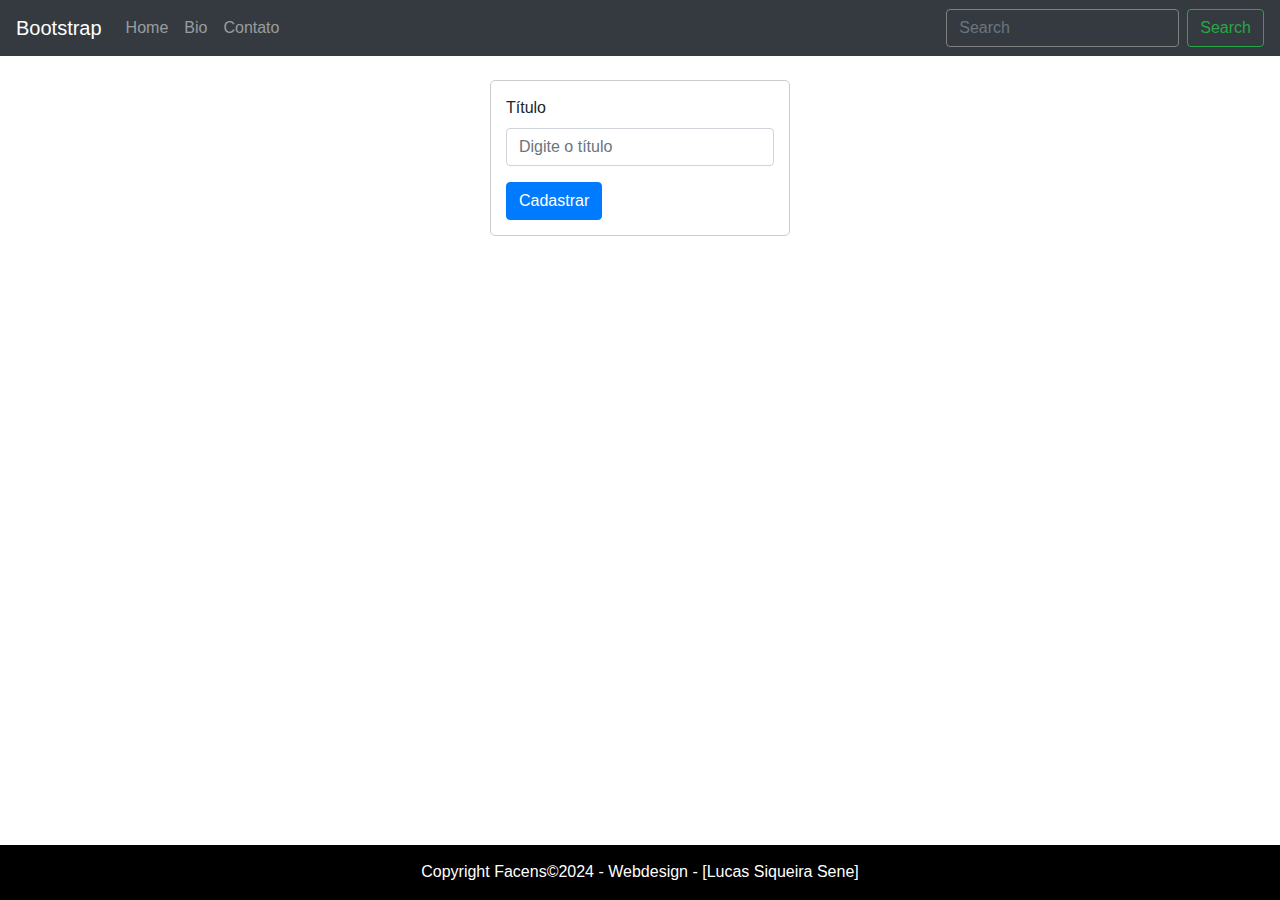
==== AC2/index.html @ 110de5d4 "prova ac2 finalizada" ====
<!DOCTYPE html>
<html lang="en">
<head>
    <meta charset="UTF-8">
    <meta name="viewport" content="width=device-width, initial-scale=1.0">
    <title>AC2</title>
    <link href="https://stackpath.bootstrapcdn.com/bootstrap/4.5.2/css/bootstrap.min.css" rel="stylesheet">
    <link rel="stylesheet" href="css/style.css">
   
</head>
    <body>
    <nav class="navbar navbar-expand-lg navbar-dark bg-dark">
        <a class="navbar-brand" href="#">Bootstrap</a>
        <button class="navbar-toggler" type="button" data-toggle="collapse" data-target="#navbarNav" aria-controls="navbarNav" aria-expanded="false" aria-label="Toggle navigation">
            <span class="navbar-toggler-icon"></span>
        </button>
        <div class="collapse navbar-collapse" id="navbarNav">
            <ul class="navbar-nav">
                <li class="nav-item"><a class="nav-link" href="#">Home</a></li>
                <li class="nav-item"><a class="nav-link" href="#">Bio</a></li>
                <li class="nav-item"><a class="nav-link" href="#">Contato</a></li>
            </ul>
        </div>
        <form class="d-flex" role="search">
            <input class="form-control me-2 bg-dark mr-2 text-white search" type="search" placeholder="Search" aria-label="Search">
            <button class="btn btn-outline-success" type="submit">Search</button>
        </form>
    </nav>

    <div class="container my-4">
        <div class="teste">
            <form id="productForm">
                <div class="form-group">
                    <label for="title">Título</label>
                    <input type="text" class="form-control" id="title" placeholder="Digite o título">
                </div>
                <button type="submit" class="btn btn-primary">Cadastrar</button>
            </form>
        </div>
    </div>
    <div id="cardContainer" class="row mt-4"></div>

    <button id="deleteAll" class="btn btn-danger mt-3 button">Apagar Todos</button>

    <footer>
        <p>Copyright Facens©2024 - Webdesign - [Lucas Siqueira Sene]</p>
    </footer>

    <script type="module" src="js/main.js"></script>
    </body>
</html>
---- AC2/css/style.css ----
body, html {
    height: 100%;
    margin: 0;
    display: flex;
    flex-direction: column;
}
        
.container {
    flex: 1;
}

.teste {
    max-width: 300px;
    margin: 0 auto;
    border: 1px solid #ccc; 
    padding: 15px; 
    border-radius: 5px; 
}

.search{
    border-color: gray;
}

.button{
    margin-top: 50px;
    margin-right: 600px;
    margin-left: 600px;
    margin-bottom: 50px;
}

footer {
    background-color: #000000; 
    color: white;
    text-align: center;
    padding-top: 15px;
    position: relative;
    bottom: 0;
    width: 100%;
}
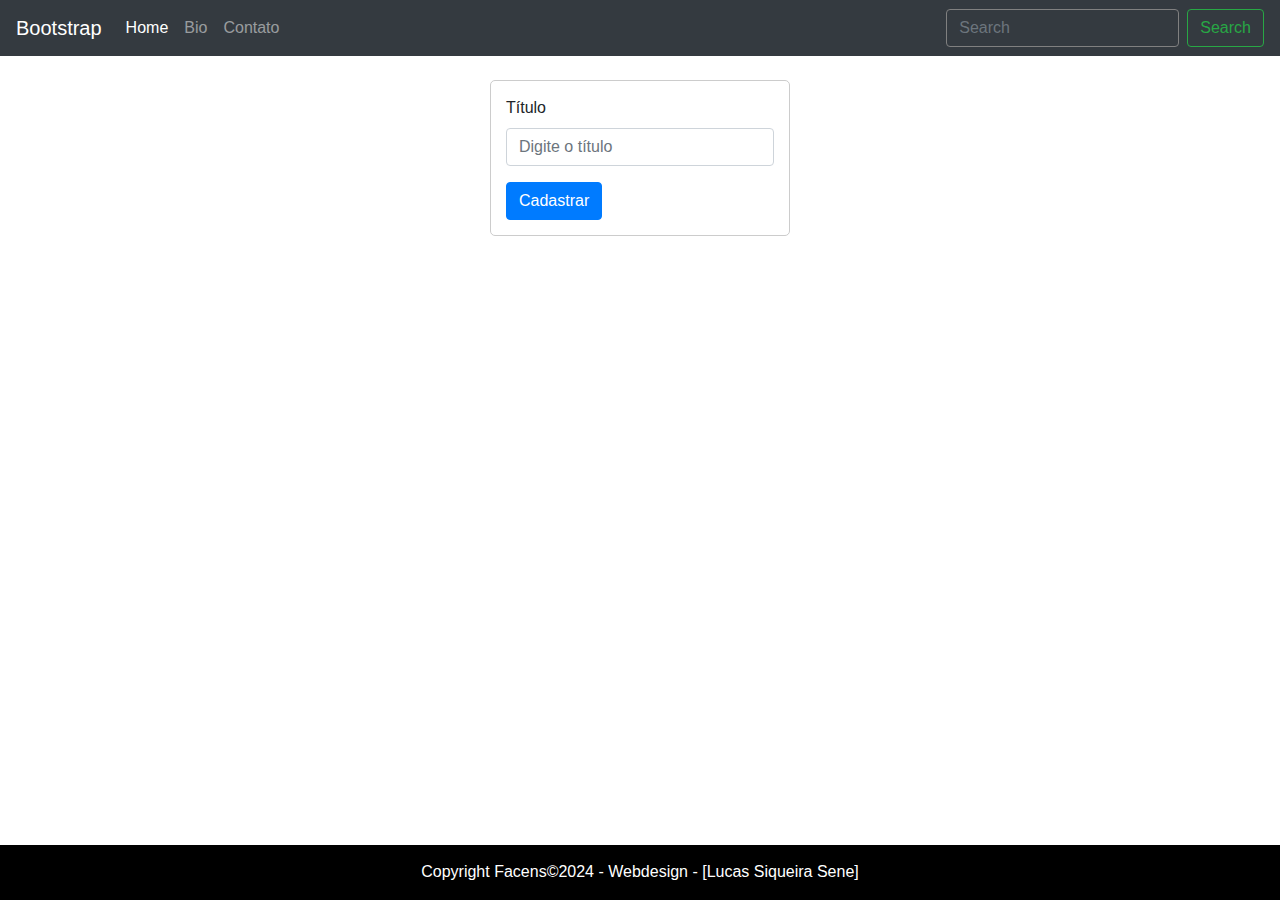
==== commit 2cd33a1c: "prova ac2 finalizada" ====
--- a/AC2/index.html
+++ b/AC2/index.html
@@ -1,51 +1,53 @@
 <!DOCTYPE html>
-<html lang="en">
-<head>
-    <meta charset="UTF-8">
-    <meta name="viewport" content="width=device-width, initial-scale=1.0">
-    <title>AC2</title>
-    <link href="https://stackpath.bootstrapcdn.com/bootstrap/4.5.2/css/bootstrap.min.css" rel="stylesheet">
-    <link rel="stylesheet" href="css/style.css">
-   
-</head>
+<html lang="pt-br">
+    <head>
+        <meta charset="UTF-8">
+        <meta name="viewport" content="width=device-width, initial-scale=1.0">
+        <title>AC2</title>
+        <link href="https://stackpath.bootstrapcdn.com/bootstrap/4.5.2/css/bootstrap.min.css" rel="stylesheet">
+        <link rel="stylesheet" href="css/style.css">
+    </head>
+    
     <body>
-    <nav class="navbar navbar-expand-lg navbar-dark bg-dark">
-        <a class="navbar-brand" href="#">Bootstrap</a>
-        <button class="navbar-toggler" type="button" data-toggle="collapse" data-target="#navbarNav" aria-controls="navbarNav" aria-expanded="false" aria-label="Toggle navigation">
-            <span class="navbar-toggler-icon"></span>
-        </button>
-        <div class="collapse navbar-collapse" id="navbarNav">
-            <ul class="navbar-nav">
-                <li class="nav-item"><a class="nav-link" href="#">Home</a></li>
-                <li class="nav-item"><a class="nav-link" href="#">Bio</a></li>
-                <li class="nav-item"><a class="nav-link" href="#">Contato</a></li>
-            </ul>
+        <nav class="navbar navbar-expand-lg navbar-dark bg-dark">
+            <a class="navbar-brand" href="#">Bootstrap</a>
+            <button class="navbar-toggler" type="button" data-toggle="collapse" data-target="#navbarNav" aria-controls="navbarNav" aria-expanded="false" aria-label="Toggle navigation">
+                <span class="navbar-toggler-icon"></span>
+            </button>
+            <div class="collapse navbar-collapse" id="navbarNav">
+                <ul class="navbar-nav">
+                    <li class="nav-item active"><a class="nav-link" href="#">Home</a></li>
+                    <li class="nav-item"><a class="nav-link" href="#">Bio</a></li>
+                    <li class="nav-item"><a class="nav-link" href="#">Contato</a></li>
+                </ul>
+            </div>
+            <form class="d-flex" role="search">
+                <input class="form-control me-2 bg-dark mr-2 text-white search" type="search" placeholder="Search" aria-label="Search">
+                <button class="btn btn-outline-success" type="submit">Search</button>
+            </form>
+        </nav>
+
+        <div class="container my-4">
+            <div class="teste">
+                <form id="productForm">
+                    <div class="form-group">
+                        <label for="title">Título</label>
+                        <input type="text" class="form-control" id="title" placeholder="Digite o título">
+                    </div>
+                    <button type="submit" class="btn btn-primary">Cadastrar</button>
+                </form>
+            </div>
         </div>
-        <form class="d-flex" role="search">
-            <input class="form-control me-2 bg-dark mr-2 text-white search" type="search" placeholder="Search" aria-label="Search">
-            <button class="btn btn-outline-success" type="submit">Search</button>
-        </form>
-    </nav>
+        <div id="cardContainer" class="row mt-4"></div>
 
-    <div class="container my-4">
-        <div class="teste">
-            <form id="productForm">
-                <div class="form-group">
-                    <label for="title">Título</label>
-                    <input type="text" class="form-control" id="title" placeholder="Digite o título">
-                </div>
-                <button type="submit" class="btn btn-primary">Cadastrar</button>
-            </form>
-        </div>
-    </div>
-    <div id="cardContainer" class="row mt-4"></div>
+        <button id="deleteAll" class="btn btn-danger mt-3 button">Apagar Todos</button>
 
-    <button id="deleteAll" class="btn btn-danger mt-3 button">Apagar Todos</button>
+        <footer>
+            <p>Copyright Facens©2024 - Webdesign - [Lucas Siqueira Sene]</p>
+        </footer>
 
-    <footer>
-        <p>Copyright Facens©2024 - Webdesign - [Lucas Siqueira Sene]</p>
-    </footer>
-
-    <script type="module" src="js/main.js"></script>
+        <script type="module" src="js/main.js"></script>
+        <script src="https://code.jquery.com/jquery-3.5.1.min.js"></script>
+        <script src="https://cdn.jsdelivr.net/npm/bootstrap@4.5.2/dist/js/bootstrap.bundle.min.js"></script>
     </body>
 </html>
--- a/AC2/css/style.css
+++ b/AC2/css/style.css
@@ -22,11 +22,10 @@
     border-color: gray;
 }
 
-.button{
-    margin-top: 50px;
-    margin-right: 600px;
-    margin-left: 600px;
-    margin-bottom: 50px;
+.button {
+    max-width: 200px;
+    margin: 50px auto;
+    display: block;
 }
 
 footer {
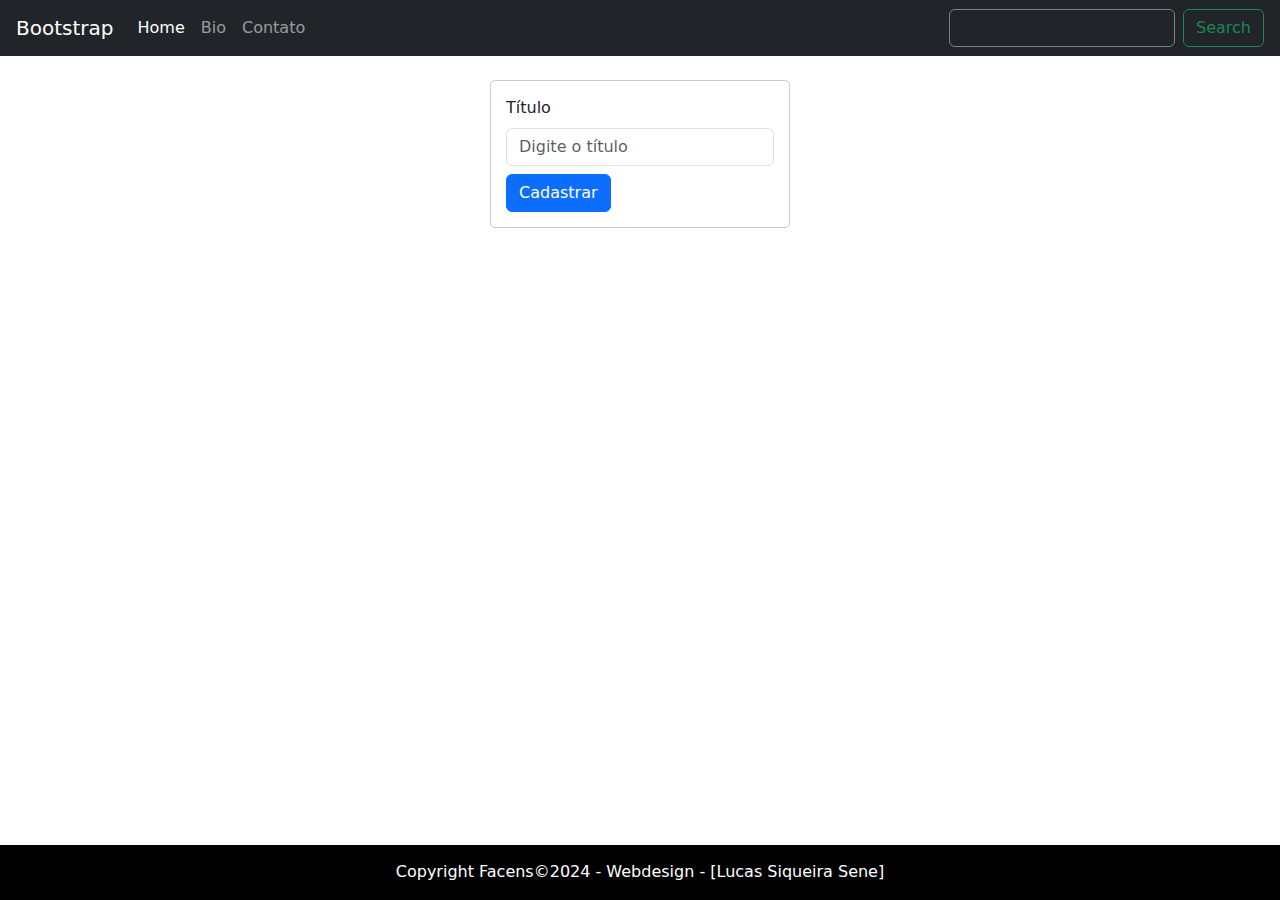
==== commit 8d566c3f: "prova ac2 finalizada" ====
--- a/AC2/index.html
+++ b/AC2/index.html
@@ -4,26 +4,27 @@
         <meta charset="UTF-8">
         <meta name="viewport" content="width=device-width, initial-scale=1.0">
         <title>AC2</title>
-        <link href="https://stackpath.bootstrapcdn.com/bootstrap/4.5.2/css/bootstrap.min.css" rel="stylesheet">
+        <link href="https://cdn.jsdelivr.net/npm/bootstrap@5.3.3/dist/css/bootstrap.min.css" rel="stylesheet" integrity="sha384-QWTKZyjpPEjISv5WaRU9OFeRpok6YctnYmDr5pNlyT2bRjXh0JMhjY6hW+ALEwIH" crossorigin="anonymous">
+        <script src="https://cdn.jsdelivr.net/npm/bootstrap@5.3.3/dist/js/bootstrap.bundle.min.js" integrity="sha384-YvpcrYf0tY3lHB60NNkmXc5s9fDVZLESaAA55NDzOxhy9GkcIdslK1eN7N6jIeHz" crossorigin="anonymous"></script>
         <link rel="stylesheet" href="css/style.css">
     </head>
     
     <body>
         <nav class="navbar navbar-expand-lg navbar-dark bg-dark">
-            <a class="navbar-brand" href="#">Bootstrap</a>
+            <a class="navbar-brand ms-3" href="#">Bootstrap</a>
             <button class="navbar-toggler" type="button" data-toggle="collapse" data-target="#navbarNav" aria-controls="navbarNav" aria-expanded="false" aria-label="Toggle navigation">
                 <span class="navbar-toggler-icon"></span>
             </button>
             <div class="collapse navbar-collapse" id="navbarNav">
                 <ul class="navbar-nav">
-                    <li class="nav-item active"><a class="nav-link" href="#">Home</a></li>
+                    <li class="nav-item"><a class="nav-link active" href="#">Home</a></li>
                     <li class="nav-item"><a class="nav-link" href="#">Bio</a></li>
                     <li class="nav-item"><a class="nav-link" href="#">Contato</a></li>
                 </ul>
             </div>
             <form class="d-flex" role="search">
                 <input class="form-control me-2 bg-dark mr-2 text-white search" type="search" placeholder="Search" aria-label="Search">
-                <button class="btn btn-outline-success" type="submit">Search</button>
+                <button class="btn btn-outline-success me-3" type="submit">Search</button>
             </form>
         </nav>
 
@@ -32,14 +33,17 @@
                 <form id="productForm">
                     <div class="form-group">
                         <label for="title">Título</label>
-                        <input type="text" class="form-control" id="title" placeholder="Digite o título">
+                        <input type="text" class="form-control mt-2 mb-2" id="title" placeholder="Digite o título">
                     </div>
                     <button type="submit" class="btn btn-primary">Cadastrar</button>
                 </form>
             </div>
         </div>
-        <div id="cardContainer" class="row mt-4"></div>
-
+        
+        <div class="container d-flex justify-content-center w-75">
+            <div id="cardContainer" class="d-flex flex-wrap mt-4 justify-content-center"></div>
+        </div>
+        
         <button id="deleteAll" class="btn btn-danger mt-3 button">Apagar Todos</button>
 
         <footer>
--- a/AC2/css/style.css
+++ b/AC2/css/style.css
@@ -1,4 +1,3 @@
- 
 body, html {
     height: 100%;
     margin: 0;
@@ -28,6 +27,24 @@
     display: block;
 }
 
+.card {
+    width: 300px;
+}
+
+.card-img-top {
+    width: 100%;
+    height: 150px;
+    object-fit: cover;
+}
+
+.card-body {
+    text-align: center;
+} 
+
+.delete-btn {
+    margin-top: 10px;
+}
+
 footer {
     background-color: #000000; 
     color: white;
